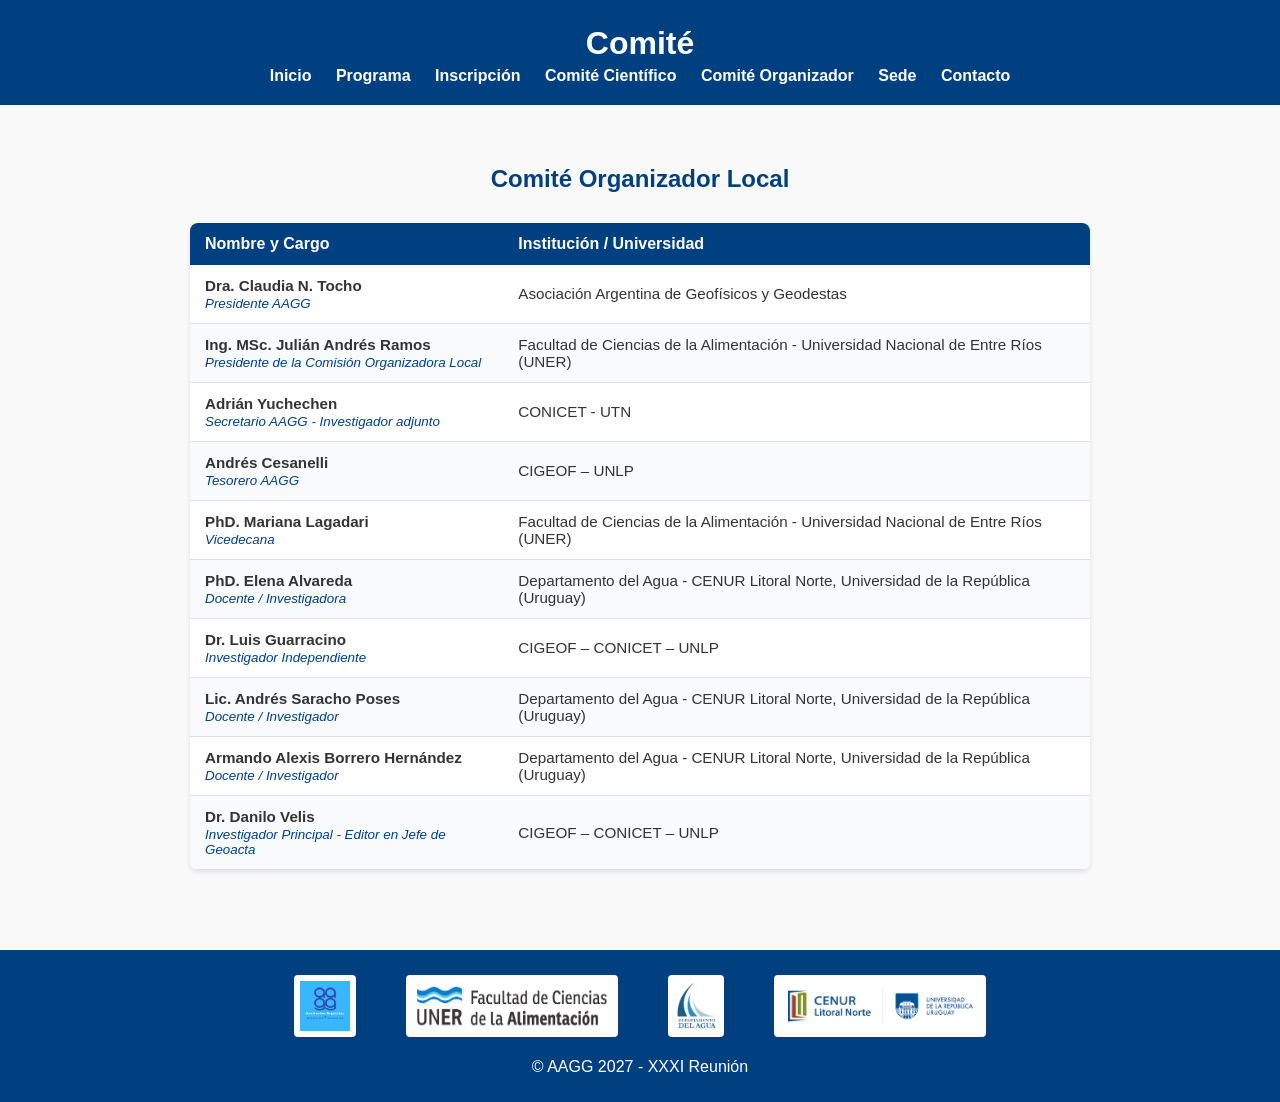
==== committee-org.html @ 9a9ec125 "Add committee-org.html for AAGG 2027 event" ====
<!DOCTYPE html>
<html lang="es">
<head>
  <meta charset="UTF-8">
  <title>Comité Organizador - AAGG 2027</title>
  <link rel="stylesheet" href="assets/css/style.css">
  <style>
    body {
      font-family: Arial, sans-serif;
      margin: 0;
      background: #f9f9f9;
      color: #333;
    }

    header {
      background: #004080;
      color: white;
      padding: 20px;
      text-align: center;
    }

    nav a {
      margin: 0 10px;
      color: white;
      text-decoration: none;
      font-weight: bold;
    }

    nav a:hover {
      text-decoration: underline;
    }

    main {
      padding: 40px;
      max-width: 900px;
      margin: 0 auto;
      text-align: center;
    }

    h2 {
      color: #004080;
      margin-bottom: 30px;
    }

    /* Estilos para la tabla del comité */
    .tabla-comite {
      width: 100%;
      border-collapse: collapse;
      margin-top: 20px;
      background-color: white;
      box-shadow: 0 2px 5px rgba(0,0,0,0.1);
      border-radius: 8px;
      overflow: hidden;
    }

    .tabla-comite th {
      background-color: #004080;
      color: white;
      padding: 12px 15px;
      font-weight: bold;
      text-align: left;
    }

    .tabla-comite td {
      padding: 12px 15px;
      border-bottom: 1px solid #e0e0e0;
      text-align: left;
      font-size: 0.95em;
    }

    .tabla-comite tr:nth-child(even) {
      background-color: #f8fafc;
    }

    .tabla-comite tr:hover {
      background-color: #f1f5f9;
    }

    .cargo {
      color: #004080;
      font-style: italic;
      display: block;
      font-size: 0.88em;
      margin-top: 2px;
      font-weight: normal;
    }

    /* Estilos para logos en el pie de página */
    .logos-footer {
      margin-bottom: 15px;
    }

    .logos-footer img {
      height: 50px;
      width: auto;
      margin: 5px 15px;
      vertical-align: middle;
      background: white;
      padding: 6px;
      border-radius: 4px;
      box-shadow: 0 1px 3px rgba(0,0,0,0.1);
    }

    footer {
      background: #004080;
      color: white;
      text-align: center;
      padding: 20px 10px 10px 10px;
      margin-top: 40px;
    }
  </style>
</head>
<body>
  <header>
    <h1>Comité</h1>
    <nav>
      <a href="index.html">Inicio</a>
      <a href="program.html">Programa</a>
      <a href="registration.html">Inscripción</a>
      <a href="committee.html">Comité Científico</a>
      <a href="committee.org.html">Comité Organizador</a>
      <a href="venue.html">Sede</a>
      <a href="contact.html">Contacto</a>
    </nav>
  </header>

  <main>
    <h2>Comité Organizador Local</h2>
    
    <table class="tabla-comite">
      <thead>
        <tr>
          <th>Nombre y Cargo</th>
          <th>Institución / Universidad</th>
        </tr>
      </thead>
      <tbody>
        <tr>
          <td><strong>Dra. Claudia N. Tocho</strong><span class="cargo">Presidente AAGG</span></td>
          <td>Asociación Argentina de Geofísicos y Geodestas</td>
        </tr>
        <tr>
          <td><strong>Ing. MSc. Julián Andrés Ramos</strong><span class="cargo">Presidente de la Comisión Organizadora Local</span></td>
          <td>Facultad de Ciencias de la Alimentación - Universidad Nacional de Entre Ríos (UNER)</td>
        </tr>
        <tr>
          <td><strong>Adrián Yuchechen</strong><span class="cargo">Secretario AAGG - Investigador adjunto</span></td>
          <td>CONICET - UTN</td>
        </tr>
        <tr>
          <td><strong>Andrés Cesanelli</strong><span class="cargo">Tesorero AAGG</span></td>
          <td>CIGEOF – UNLP</td>
        </tr>
        <tr>
          <td><strong>PhD. Mariana Lagadari</strong><span class="cargo">Vicedecana</span></td>
          <td>Facultad de Ciencias de la Alimentación - Universidad Nacional de Entre Ríos (UNER)</td>
        </tr>
        <tr>
          <td><strong>PhD. Elena Alvareda</strong><span class="cargo">Docente / Investigadora</span></td>
          <td>Departamento del Agua - CENUR Litoral Norte, Universidad de la República (Uruguay)</td>
        </tr>
        <tr>
          <td><strong>Dr. Luis Guarracino</strong><span class="cargo">Investigador Independiente</span></td>
          <td>CIGEOF – CONICET – UNLP</td>
        </tr>
        <tr>
          <td><strong>Lic. Andrés Saracho Poses</strong><span class="cargo">Docente / Investigador</span></td>
          <td>Departamento del Agua - CENUR Litoral Norte, Universidad de la República (Uruguay)</td>
        </tr>
        <tr>
          <td><strong>Armando Alexis Borrero Hernández</strong><span class="cargo">Docente / Investigador</span></td>
          <td>Departamento del Agua - CENUR Litoral Norte, Universidad de la República (Uruguay)</td>
        </tr>
        <tr>
          <td><strong>Dr. Danilo Velis</strong><span class="cargo">Investigador Principal - Editor en Jefe de Geoacta</span></td>
          <td>CIGEOF – CONICET – UNLP</td>
        </tr>
      </tbody>
    </table>
  </main>

  <footer>
    <div class="logos-footer">
      <img src="assets/img/Asociacion-Argentina.png" alt="Asociacion Argentina">
      <img src="assets/img/logoUNER2.png" alt="Logo UNER">
      <img src="assets/img/logoDA.jpg" alt="Logo DA">
      <img src="assets/img/logocenurudelar.png" alt="Logo CENUR UDELAR">
    </div>
    <p>&copy; AAGG 2027 - XXXI Reunión</p>
  </footer>
</body>
</html>
---- assets/css/style.css ----
/* Estilos generales */
body {
  font-family: Arial, sans-serif;
  margin: 0;
  background: #f9f9f9;
  color: #333;
}

/* Encabezado */
header {
  background: #004080;
  color: white;
  padding: 20px;
  text-align: center;
}

header h1, header h2, header p {
  margin: 5px 0;
}

/* Navegación */
nav a {
  margin: 0 10px;
  color: white;
  text-decoration: none;
  font-weight: bold;
}

nav a:hover {
  text-decoration: underline;
}

/* Banner de imágenes */
.banner {
  display: flex;
  flex-wrap: wrap; /* permite que las fotos bajen a otra fila si no entran */
  justify-content: center;
  gap: 10px;
  margin: 20px;
}

.banner img {
  width: 20%;   /* antes estaba en 30%, ahora más chico */
  max-width: 200px; /* límite máximo en píxeles */
  height: auto;
  border-radius: 8px;
  box-shadow: 0 2px 6px rgba(0,0,0,0.2);
}

/* Contenido principal */
main {
  padding: 20px;
  text-align: center;
}

h2 {
  color: #004080;
}

/* Pie de página */
footer {
  background: #004080;
  color: white;
  text-align: center;
  padding: 10px;
  margin-top: 30px;
}
/* Bloque de logos en el footer */
.logos-footer {
  display: flex;
  justify-content: center;   /* centra los logos */
  align-items: center;
  gap: 20px;                 /* espacio entre logos */
  flex-wrap: wrap;           /* permite que bajen si no entran */
  margin-bottom: 10px;
}

.logos-footer img {
  height: 60px;      /* altura uniforme más pequeña */
  max-width: 200px;  /* límite de ancho para logos horizontales */
  width: auto;       /* mantiene proporción */
}
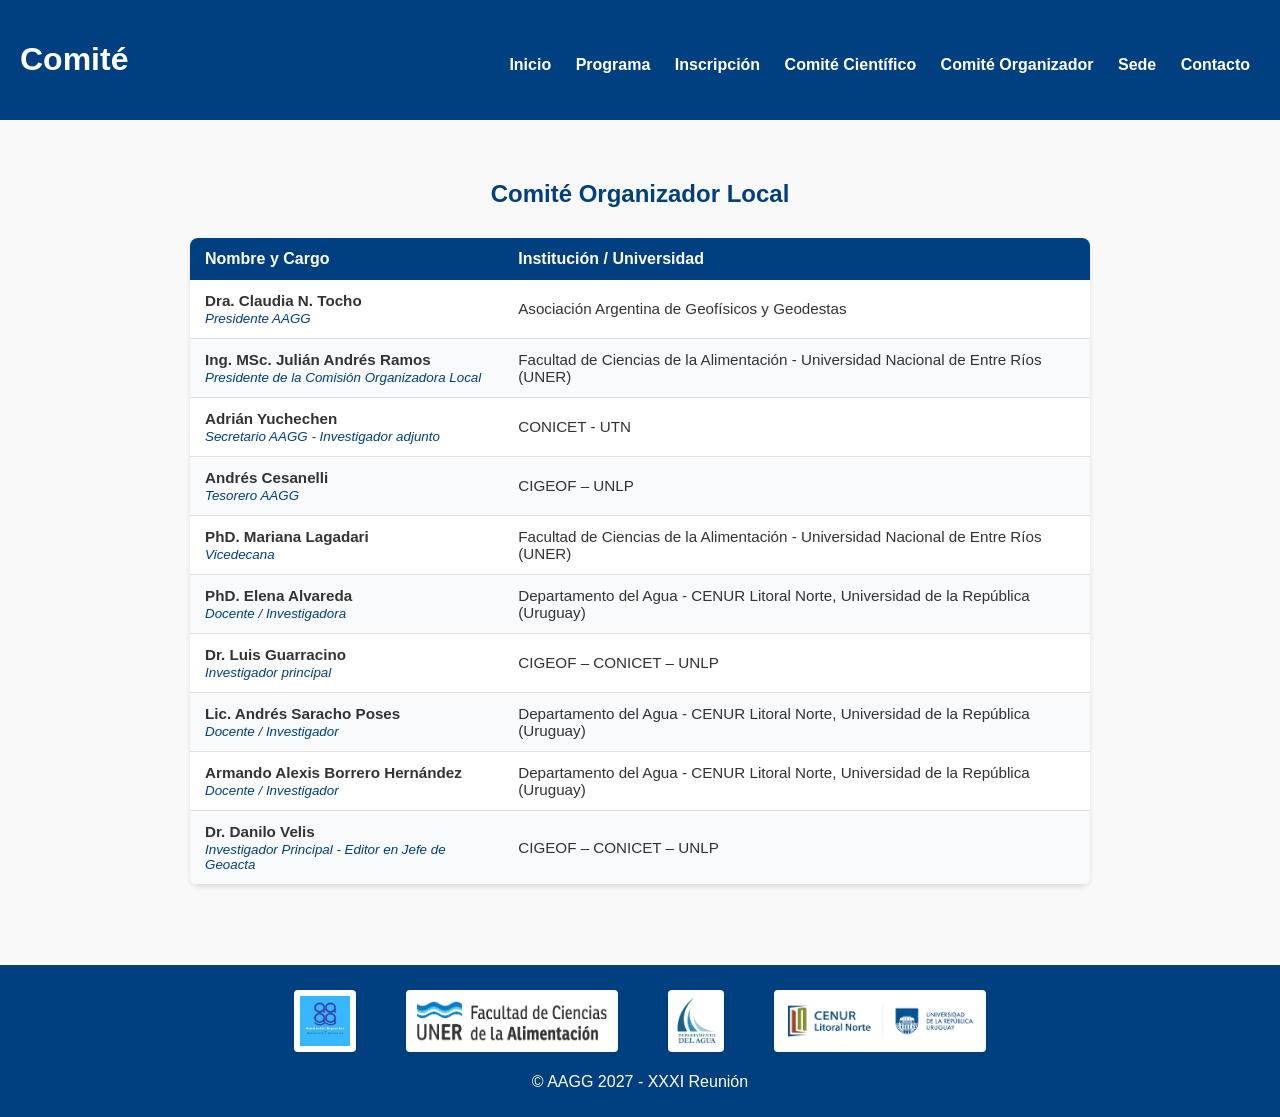
==== commit 37a0352a: "Update role of Dr. Luis Guarracino to 'Investigador principal'" ====
--- a/committee-org.html
+++ b/committee-org.html
@@ -160,7 +160,7 @@
           <td>Departamento del Agua - CENUR Litoral Norte, Universidad de la República (Uruguay)</td>
         </tr>
         <tr>
-          <td><strong>Dr. Luis Guarracino</strong><span class="cargo">Investigador Independiente</span></td>
+          <td><strong>Dr. Luis Guarracino</strong><span class="cargo">Investigador principal</span></td>
           <td>CIGEOF – CONICET – UNLP</td>
         </tr>
         <tr>
--- a/assets/css/style.css
+++ b/assets/css/style.css
@@ -11,14 +11,37 @@
   background: #004080;
   color: white;
   padding: 20px;
-  text-align: center;
+  display: flex;
+  align-items: center;
+  justify-content: space-between; /* logo a la izquierda, resto a la derecha */
+  flex-wrap: wrap;
 }
 
-header h1, header h2, header p {
-  margin: 5px 0;
+.logo img {
+  height: 40px;   /* ajustá según lo que quieras */
+  width: auto;
 }
 
-/* Navegación */
+.titulo {
+  text-align: center;
+  flex: 1;
+}
+
+.titulo h1 {
+  margin: 0;
+  font-size: 1.6em;
+}
+
+.titulo p {
+  margin: 5px 0 0;
+  font-size: 1.1em;
+}
+
+/* Navegación dentro del header */
+nav {
+  margin-top: 10px;
+}
+
 nav a {
   margin: 0 10px;
   color: white;
@@ -33,15 +56,15 @@
 /* Banner de imágenes */
 .banner {
   display: flex;
-  flex-wrap: wrap; /* permite que las fotos bajen a otra fila si no entran */
   justify-content: center;
   gap: 10px;
   margin: 20px;
+  flex-wrap: nowrap;   /* mantiene las 5 juntas en una fila */
 }
 
 .banner img {
-  width: 20%;   /* antes estaba en 30%, ahora más chico */
-  max-width: 200px; /* límite máximo en píxeles */
+  flex: 1;             /* todas ocupan espacio proporcional */
+  max-width: 180px;    /* límite máximo en píxeles */
   height: auto;
   border-radius: 8px;
   box-shadow: 0 2px 6px rgba(0,0,0,0.2);
@@ -65,18 +88,20 @@
   padding: 10px;
   margin-top: 30px;
 }
+
 /* Bloque de logos en el footer */
 .logos-footer {
   display: flex;
-  justify-content: center;   /* centra los logos */
+  justify-content: center;
   align-items: center;
-  gap: 20px;                 /* espacio entre logos */
-  flex-wrap: wrap;           /* permite que bajen si no entran */
+  gap: 20px;
+  flex-wrap: wrap;
   margin-bottom: 10px;
 }
 
 .logos-footer img {
-  height: 60px;      /* altura uniforme más pequeña */
-  max-width: 200px;  /* límite de ancho para logos horizontales */
-  width: auto;       /* mantiene proporción */
+  height: 60px;
+  max-width: 200px;
+  width: auto;
 }
+
